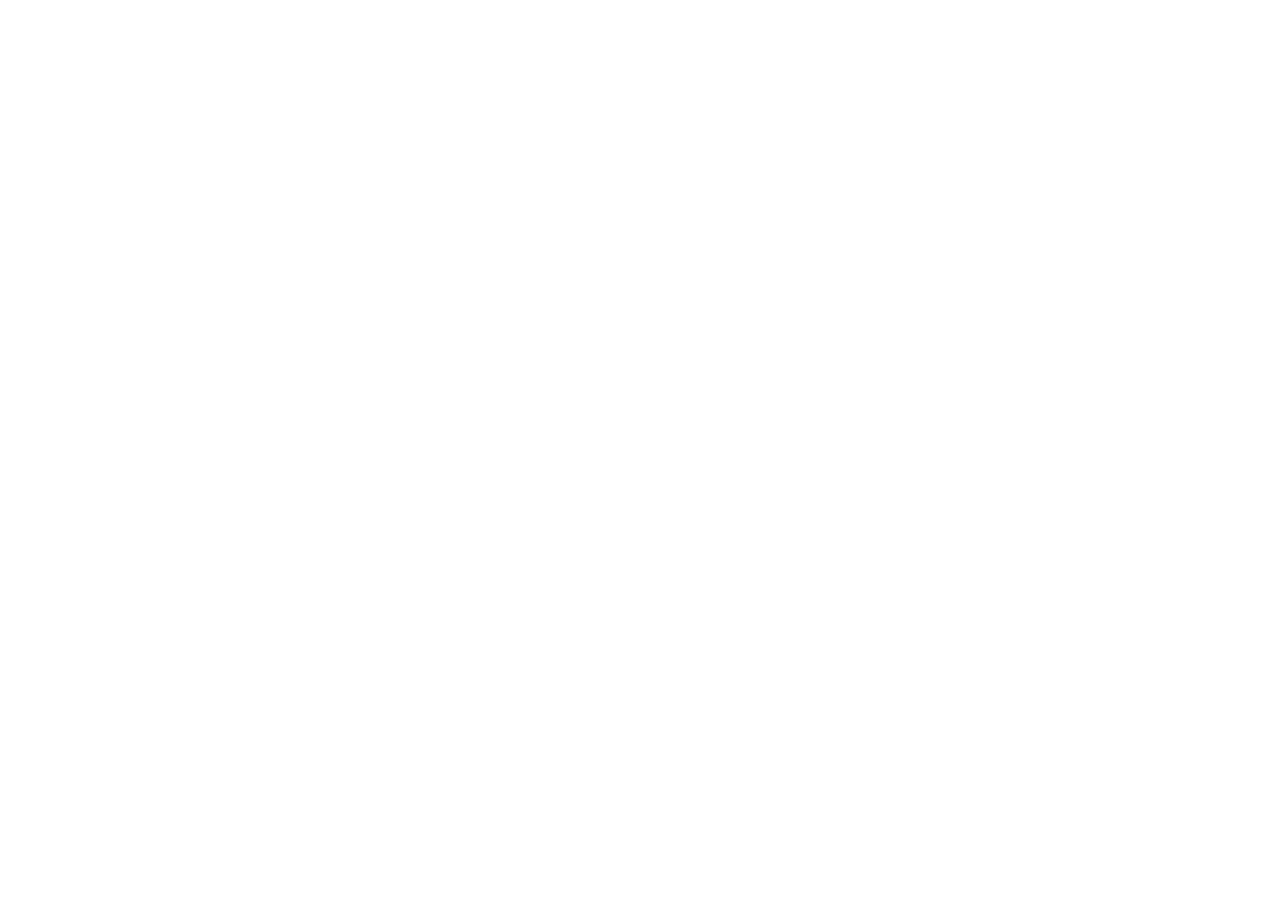
==== highscore.html @ 7d0ca24f "added files and text to html" ====
<!DOCTYPE html>
<html lang="en">
<head>
    <meta charset="UTF-8">
    <meta http-equiv="X-UA-Compatible" content="IE=edge">
    <meta name="viewport" content="width=device-width, initial-scale=1.0">
    <link rel="stylesheet" href="./assets/css/style.css">
    <title>High Scores</title>
</head>
<body>
    <script src="./assets/js/highscore.js"></script>
</body>
</html>
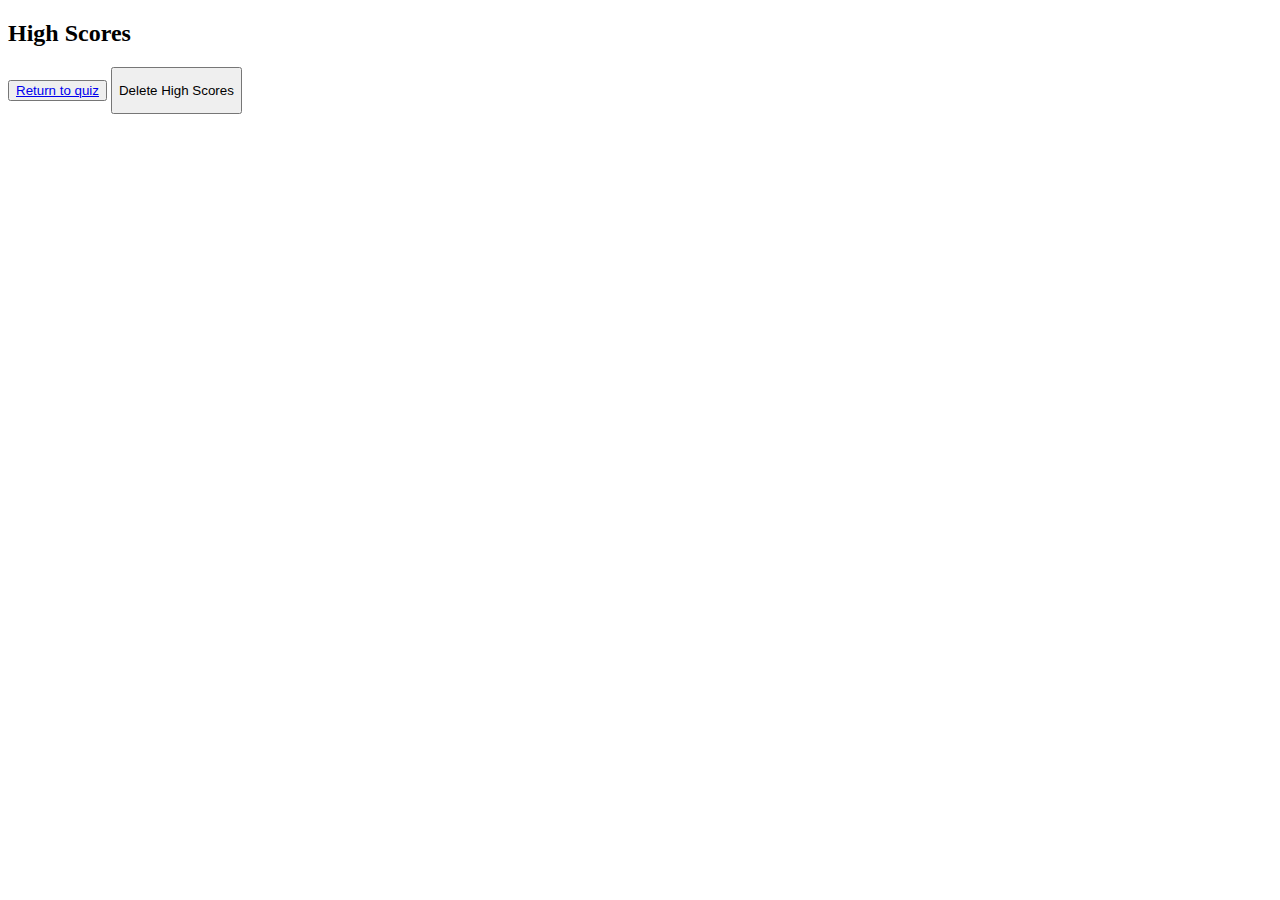
==== commit 6f0ee0c6: "added link to highScores page and vars to js" ====
--- a/highscore.html
+++ b/highscore.html
@@ -8,6 +8,20 @@
     <title>High Scores</title>
 </head>
 <body>
+    <main class="high-scores" id="high-scores">
+        <section class="high-score">
+            <h2 class="hsTitle">High Scores</h2>
+            <ul class="hsList"></ul>
+            <div class="hs-actions">
+                <button>
+                    <a href="./index.html">Return to quiz</a>
+                </button>
+                <button>
+                    <p>Delete High Scores</p>
+                </button>
+            </div>
+        </section>
+    </main>
     <script src="./assets/js/highscore.js"></script>
 </body>
 </html>